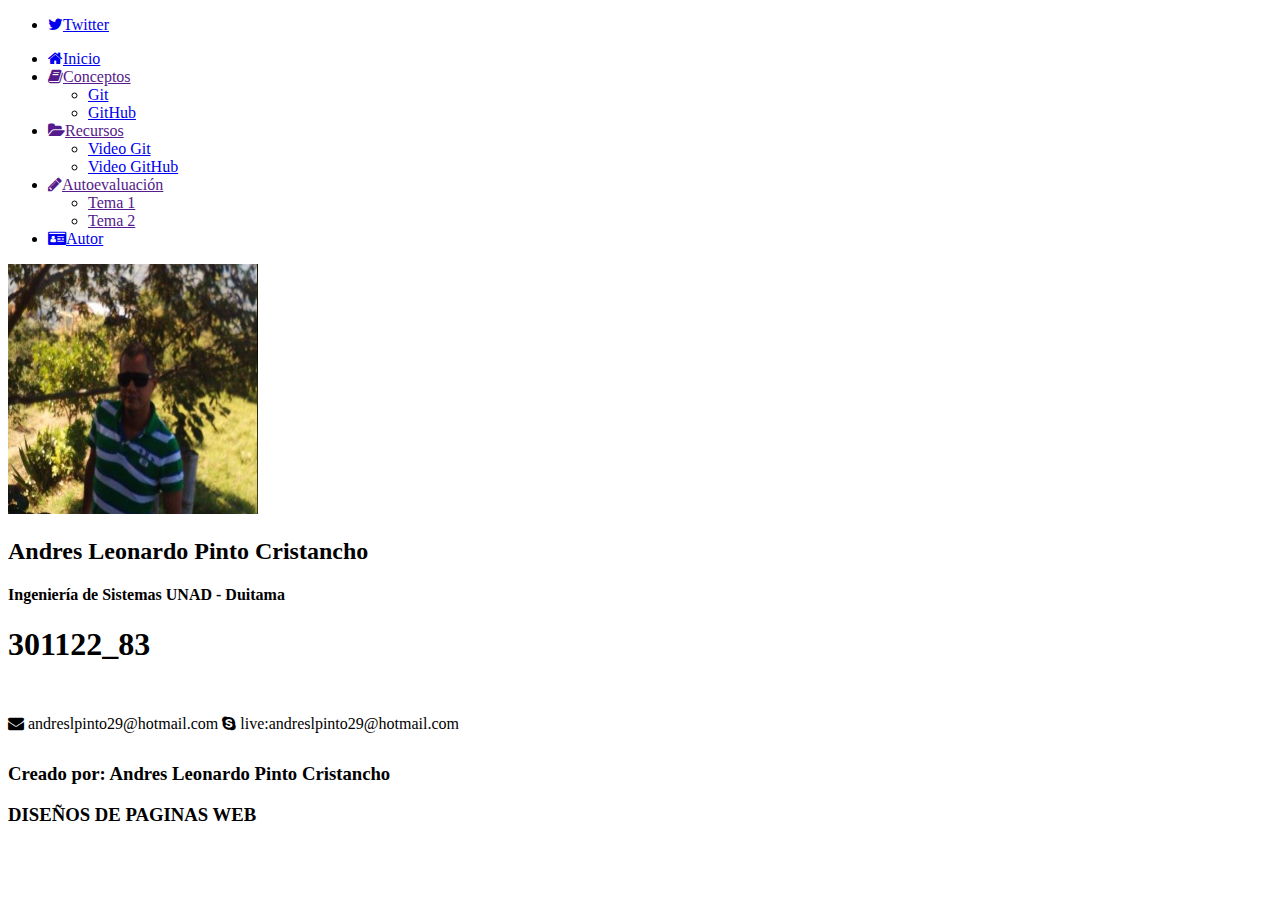
==== autor.html @ f13bb45e "Vo 3.5" ====
<!DOCTYPE html>
<html lang="en">
<head>
    <meta charset="UTF-8">
    <meta name="viewport" content="width=device-width, initial-scale=1.0">
    <title>OVI UNIDAD 2.  CONTENIDO EN HTML5</title>
    <link rel="shortcut icon" href="img/favicon.ico" type="image/x-icon" />
    <meta http-equiv="content-language" content="es" />
    <meta name="viewport" content="width=device-width, initial-scale=1" />
    <link rel="stylesheet" href="https://stackpath.bootstrapcdn.com/font-awesome/4.7.0/css/font-awesome.min.css">
</head>
<body>
    <!--WIDGET TWITTER-->
<nav id="twitter">
    <ul>
      <li><a href="https://twitter.com/UniversidadUNAD?ref_src=twsrc%5Egoogle%7Ctwcamp%5Eserp%7Ctwgr%5Eauthor">
        <i class="fa fa-twitter"></i><span>Twitter</span>
      </a></li>
    </ul>
  </nav>
  <!--CODIGO HTML PARA EL MENÚ-->
    <nav class="menu-bar">
        <ul>
            <li><a href="index.html"><i class="fa fa-home" aria-hidden="true"></i>Inicio</a></li>
            <li><a href=""><i class="fa fa-book" aria-hidden="true"></i>Conceptos</a>
              <div class="sub-menu-1">
                  <ul>
                      <li><a href="conceptos.html">Git</a></li>
                      <li><a href="conceptosgithub.html">GitHub</a></li>
                  </ul>
              </div>
            </li>
            <li><a href=""><i class="fa fa-folder-open" aria-hidden="true"></i>Recursos</a>
              <div class="sub-menu-1">
                  <ul>
                    <li><a href="recursos1.html">Video Git</a></li>
                    <li><a href="recursos2.html">Video GitHub</a></li>
                  </ul>
              </div>
            </li>
            <li><a href=""><i class="fa fa-pencil" aria-hidden="true"></i>Autoevaluación</a>
              <div class="sub-menu-1">
                  <ul>
                      <li><a href="">Tema 1</a></li>
                      <li><a href="">Tema 2</a></li>
                  </ul>
              </div>
            </li>
            <li class="active"><a href="autor.html"><i class="fa fa-id-card" aria-hidden="true"></i>Autor</a></li>
        </ul>
      </nav>
    <!--FIN CODIGO MENÚ-->
    <!--CODIGO AUTOR-->
  <div class="container">
    <div class="card-container">
      <div class="header">
        
          <img src="Andresp.PNG" alt="" width="250px" height="250px">
        
        <h2>Andres Leonardo Pinto Cristancho</h2>
        <h4>Ingeniería de Sistemas UNAD - Duitama</h4>
      </div>
      <div class="descripcion">
        <h1>301122_83</h1><br>
        <h2 class="fa fa-envelope">  andreslpinto29@hotmail.com</h2>
        <h1 class="fa fa-skype">    live:andreslpinto29@hotmail.com</h1>
      </div>
    </div>
  </div>
<!--PIE DE PÁGINA-->
<footer>
    <h3>Creado por: Andres Leonardo Pinto Cristancho</h3>
    <h3>DISEÑOS DE PAGINAS WEB</h3>
    
  </footer>
    
</body>
</html>
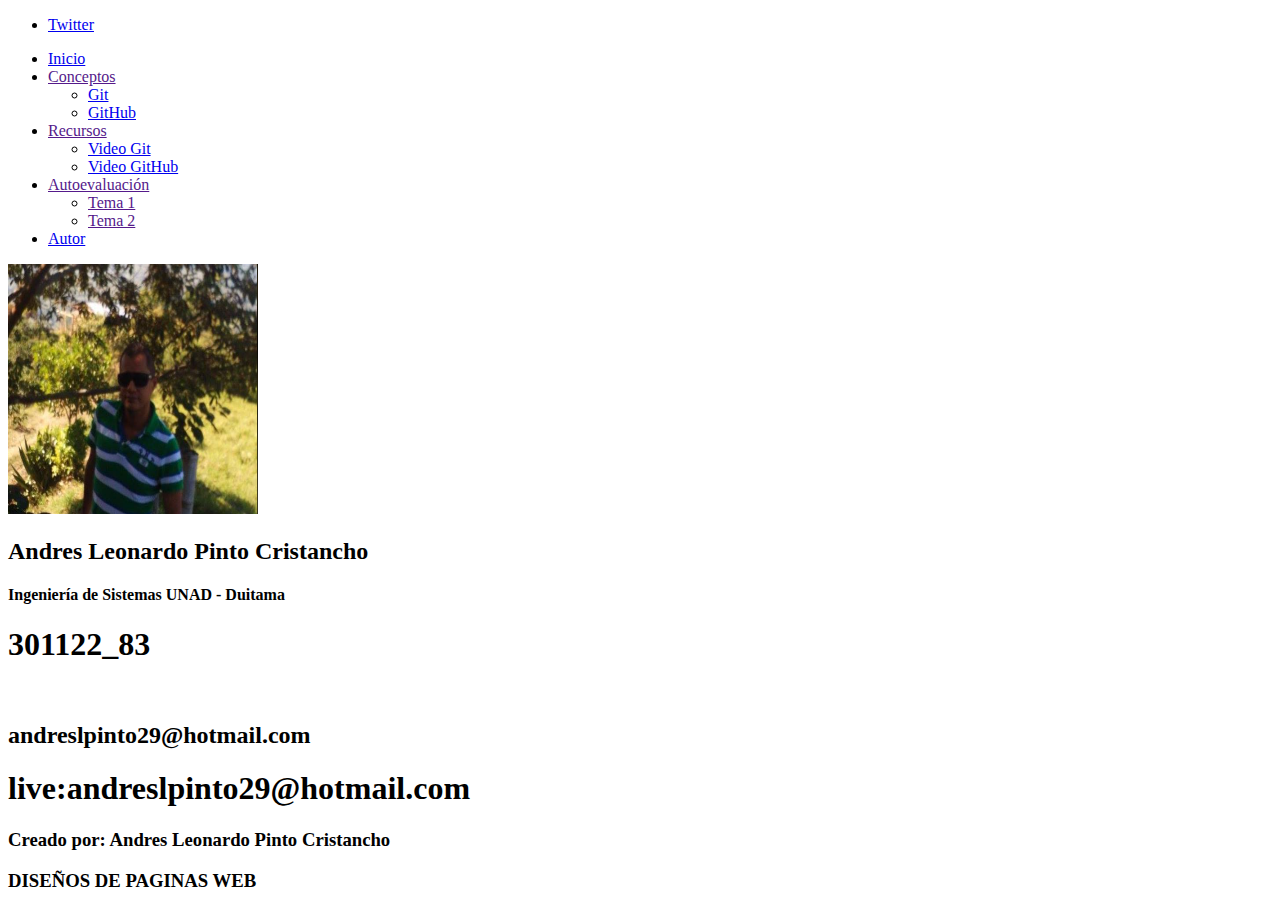
==== commit 81be85d7: "Vo 3.0" ====
--- a/autor.html
+++ b/autor.html
@@ -7,7 +7,7 @@
     <link rel="shortcut icon" href="img/favicon.ico" type="image/x-icon" />
     <meta http-equiv="content-language" content="es" />
     <meta name="viewport" content="width=device-width, initial-scale=1" />
-    <link rel="stylesheet" href="https://stackpath.bootstrapcdn.com/font-awesome/4.7.0/css/font-awesome.min.css">
+
 </head>
 <body>
     <!--WIDGET TWITTER-->
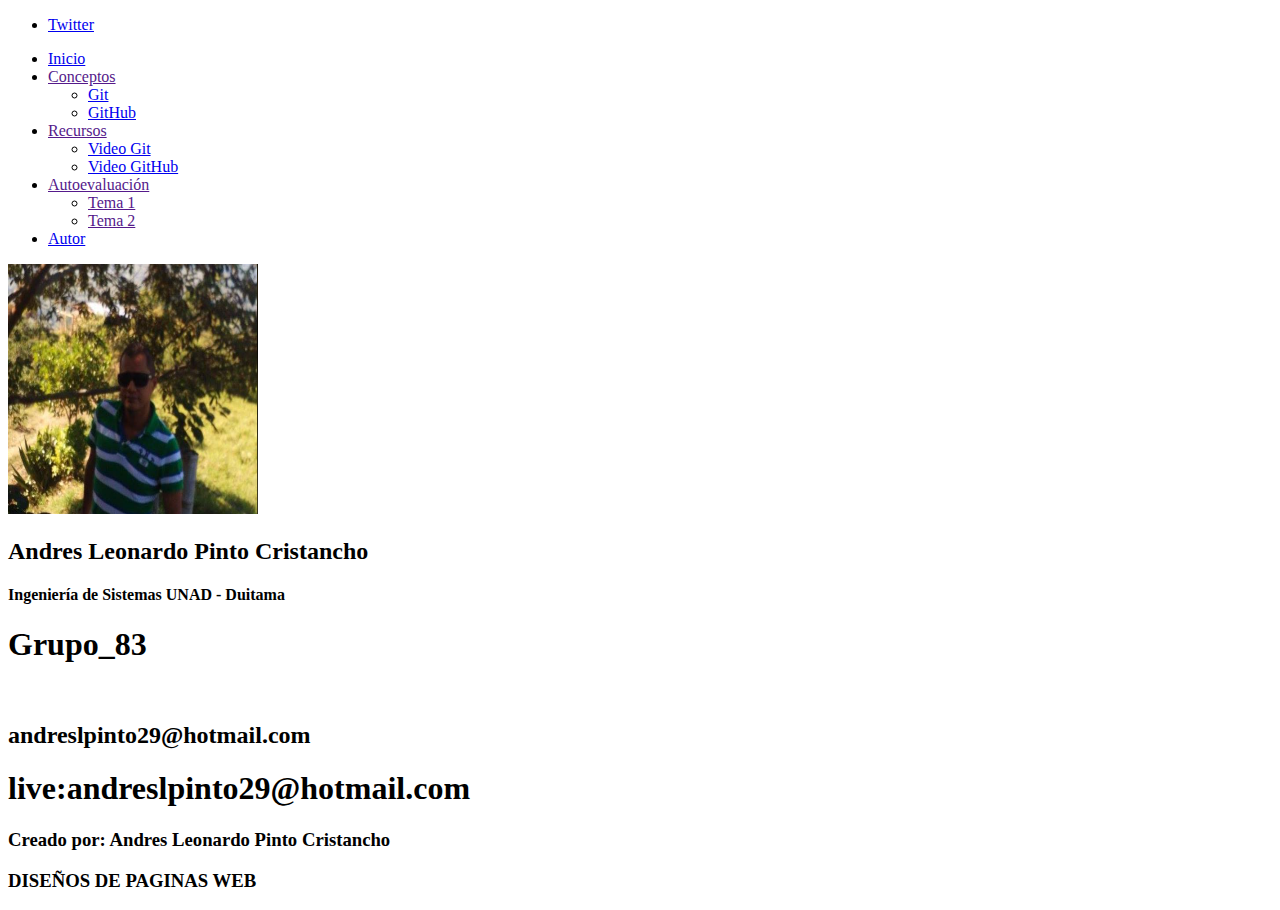
==== commit c947c48a: "Vo 3.0" ====
--- a/autor.html
+++ b/autor.html
@@ -61,7 +61,7 @@
         <h4>Ingeniería de Sistemas UNAD - Duitama</h4>
       </div>
       <div class="descripcion">
-        <h1>301122_83</h1><br>
+        <h1>Grupo_83</h1><br>
         <h2 class="fa fa-envelope">  andreslpinto29@hotmail.com</h2>
         <h1 class="fa fa-skype">    live:andreslpinto29@hotmail.com</h1>
       </div>
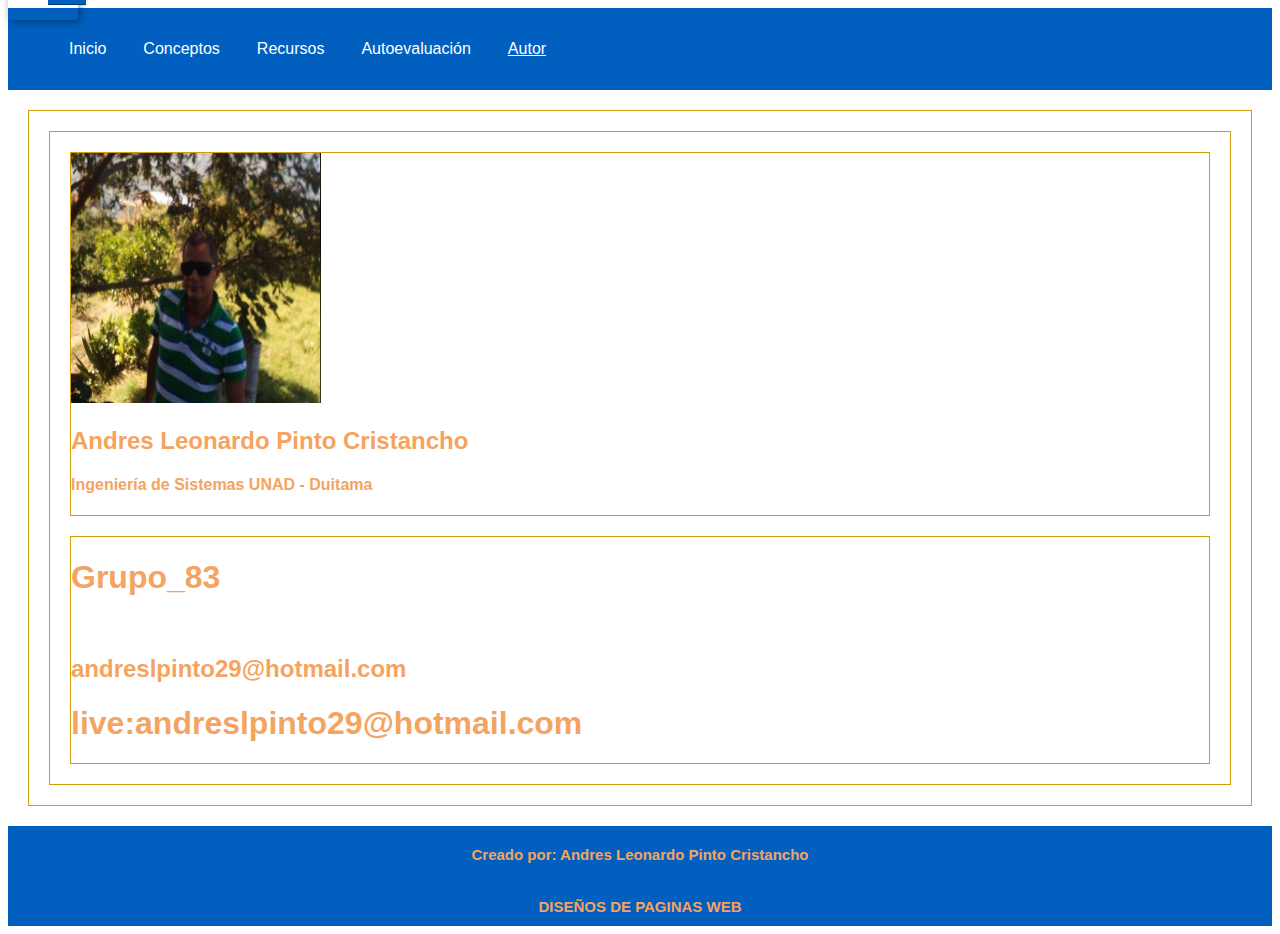
==== commit b62371fa: "Vol 3.0" ====
--- a/autor.html
+++ b/autor.html
@@ -7,7 +7,7 @@
     <link rel="shortcut icon" href="img/favicon.ico" type="image/x-icon" />
     <meta http-equiv="content-language" content="es" />
     <meta name="viewport" content="width=device-width, initial-scale=1" />
-
+    <link rel="stylesheet" href="estilos.css">
 </head>
 <body>
     <!--WIDGET TWITTER-->
--- a/estilos.css
+++ b/estilos.css
@@ -0,0 +1,143 @@
+h1,h2,h3,h4{color: sandybrown;}
+p{color: blue;}
+ul{color: blue;}
+body{font-family: Angsana 'Courier New', Courier, monospace;}
+
+body{font-family: verdana, arial, helvetica,sans-serif; font-size: medium;}
+
+div{margin: 20px;border: 0.5px solid#d19d0d;}
+p{
+    text-align: justify;
+}
+ul{
+    text-align: justify;
+}
+ul{text-align: left;}
+    
+
+p{text-align: left;}
+
+
+/*CODIGO PARA EL MENÚ Y SUBMENÚ*/
+.menu-bar{
+    background: #005fbf;
+    /*text-align: center;*/
+  }
+  .menu-bar ul{
+    display: inline-flex;
+    list-style: none;
+    color: white;
+  }
+  /*Tamaño barra del menú y distancia entre items del menú*/
+  .menu-bar ul li{
+    /*width: 179px;*/
+    margin: 1px;
+    padding: 15px;
+  }
+  .menu-bar ul li a{
+    text-decoration: none;
+    color: white;
+  }
+  .active, .menu-bar ul li:hover{
+    text-decoration: underline;
+    border-radius: 3px;
+  }
+  .menu-bar .fa{
+  margin-right: 5px;
+  }
+  .sub-menu-1{
+    display: none;
+  }
+  /*CSS PARA ORGANIZAR LOS SUBMENUS*/
+  .menu-bar ul li:hover .sub-menu-1{
+    display: block;
+    position: absolute;
+    background: #005fbf;
+    margin-top: 15px;
+    margin-left: -15px;
+  }
+  /*Dejar el submenu vertical*/
+  .menu-bar ul li:hover .sub-menu-1 ul{
+    display: block;
+    margin: 10px;
+  }
+  /*Propiedades a los submenus*/
+  .menu-bar ul li:hover .sub-menu-1 ul li{
+    width: 150px;
+    padding: 10px;
+    border-bottom: 1px dotted white;
+    background: transparent;
+    border-radius: 0;
+    text-align: left;
+  }
+  /*Quitar subrayado en puntos del ultimo submenu*/
+  .menu-bar ul li:hover .sub-menu-1 ul li:last-child {
+    border-bottom: none;
+  }
+  .menu-bar ul li:hover .sub-menu-1 ul li a:hover{
+    color: antiquewhite;
+  }
+  /*FIN CÓDIGO DEL MENÚ Y SUBMENÚ*/
+
+  /*CODIGO TWITTER*/
+#twitter{
+    position: fixed;
+    width: 70px;
+    margin-top: -80px;
+    box-shadow: 2px 2px 8px 0 rgba(0, 0, 0, .4);
+  }
+  #twitter li{
+    height: 60px;
+    position: relative;
+  }
+  #twitter li a{
+    color: white;
+    display: block;
+    width: 100%;
+    height: 100%;
+    line-height: 60px;
+    padding-left: 25%;
+    border-bottom: 1px solid rgba(0, 0, 0, .4);
+    transition: all .3s linear;
+  }
+  #twitter li:nth-child(1) a{
+  background: #005fbf;
+  }
+  #twitter li a i{
+  position: absolute;
+  top: 17px;
+  left: 20px;
+  font-size: 27px;
+  }
+  #twitter li a span{
+    font-weight: bold;
+    letter-spacing: 1px;
+    text-transform: uppercase;
+    display: none;
+  }
+  #twitter li a:hover{
+    z-index: 1;
+    width: 200px;
+    border-bottom: 1px solid rgba(0, 0, 0, .5) ;
+    box-shadow: 0 0 1px 1px rgba(0, 0, 0, .3) ;
+  }
+  #twitter ul li a:hover span{
+    display: block;
+    padding-left: 30%;
+  }
+  /*PIE DE PÁGINA*/
+footer{
+  width: 100%;
+  height: 100px;
+  background: #005fbf;
+}
+footer h3{
+  font-size: 15px;
+  font-family: Verdana, Geneva, Tahoma, sans-serif;
+  text-align: center;
+  padding-top: 20px;
+}
+
+
+
+  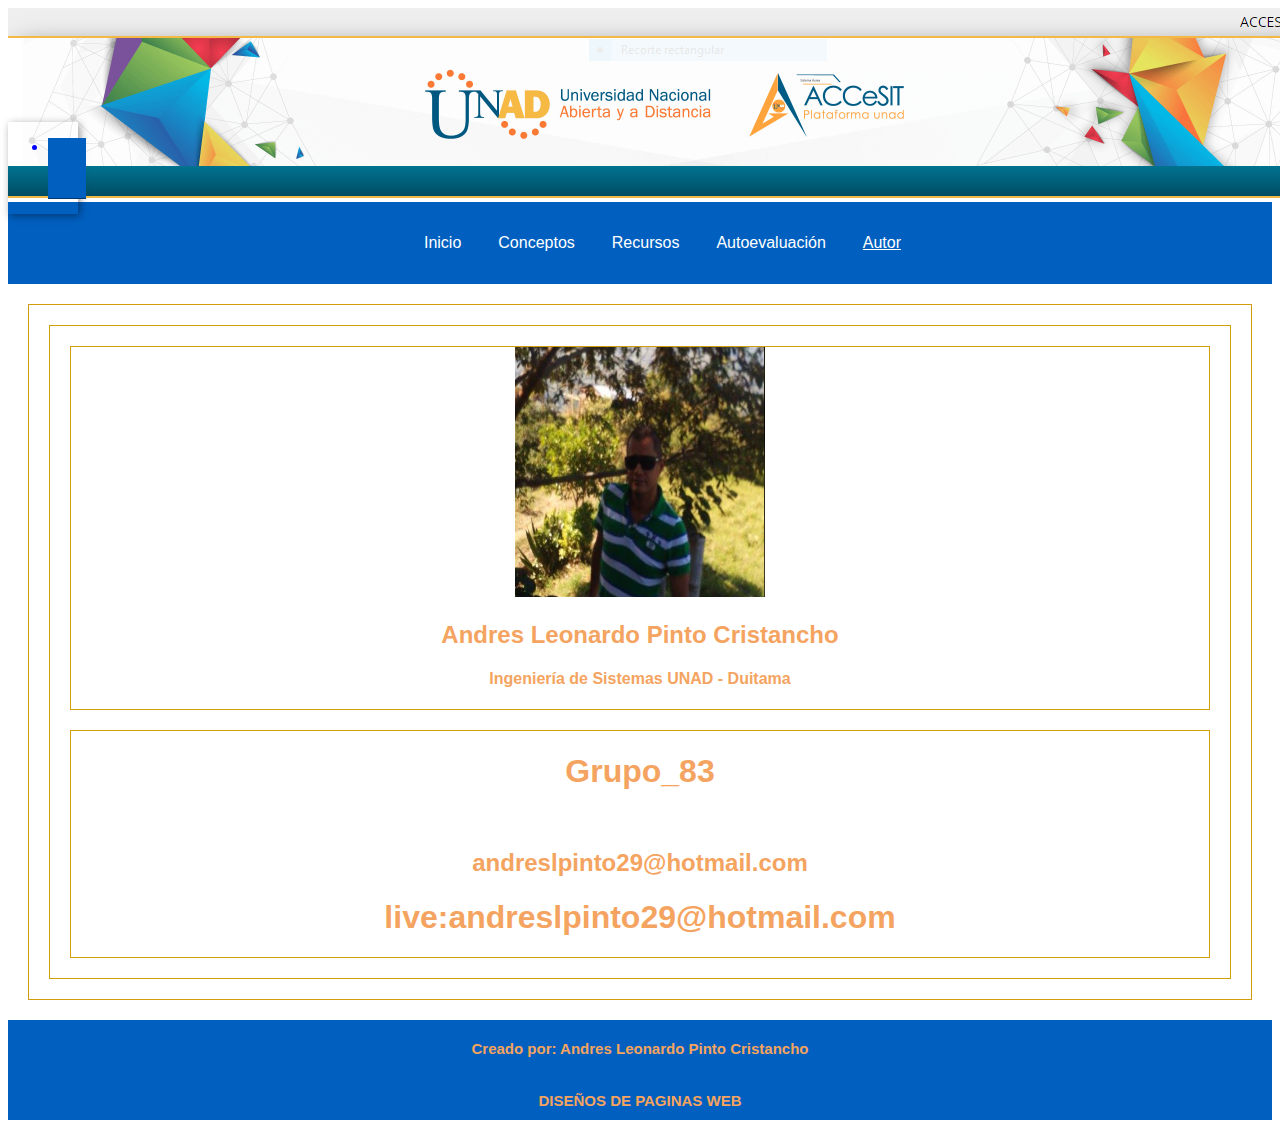
==== commit 75527527: "Vo 3.5" ====
--- a/autor.html
+++ b/autor.html
@@ -9,7 +9,8 @@
     <meta name="viewport" content="width=device-width, initial-scale=1" />
     <link rel="stylesheet" href="estilos.css">
 </head>
-<body>
+<center>
+<img src="logo2unad.PNG" alt="logoUnad">
     <!--WIDGET TWITTER-->
 <nav id="twitter">
     <ul>
@@ -50,6 +51,8 @@
         </ul>
       </nav>
     <!--FIN CODIGO MENÚ-->
+    <body>
+
     <!--CODIGO AUTOR-->
   <div class="container">
     <div class="card-container">
@@ -73,6 +76,6 @@
     <h3>DISEÑOS DE PAGINAS WEB</h3>
     
   </footer>
-    
+</center>
 </body>
 </html>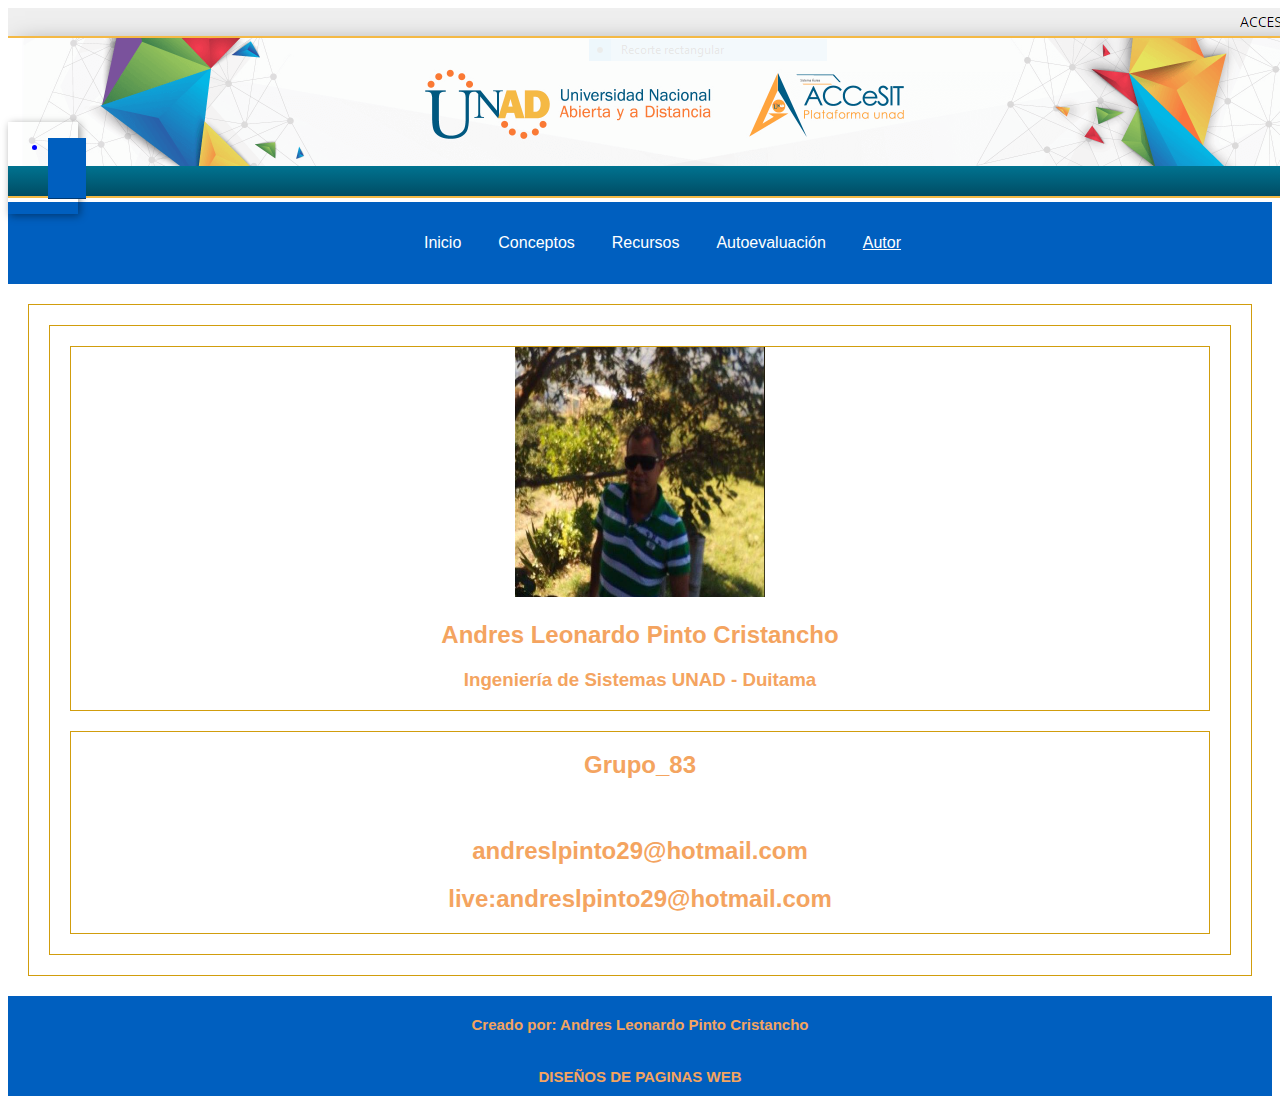
==== commit 5610c34d: "Vol 3.5" ====
--- a/autor.html
+++ b/autor.html
@@ -61,12 +61,13 @@
           <img src="Andresp.PNG" alt="" width="250px" height="250px">
         
         <h2>Andres Leonardo Pinto Cristancho</h2>
-        <h4>Ingeniería de Sistemas UNAD - Duitama</h4>
+        <h3>Ingeniería de Sistemas UNAD - Duitama</h3>
       </div>
       <div class="descripcion">
-        <h1>Grupo_83</h1><br>
+        <h2>Grupo_83</h2>
+        <br>
         <h2 class="fa fa-envelope">  andreslpinto29@hotmail.com</h2>
-        <h1 class="fa fa-skype">    live:andreslpinto29@hotmail.com</h1>
+        <h2 class="fa fa-skype">    live:andreslpinto29@hotmail.com</h2>
       </div>
     </div>
   </div>
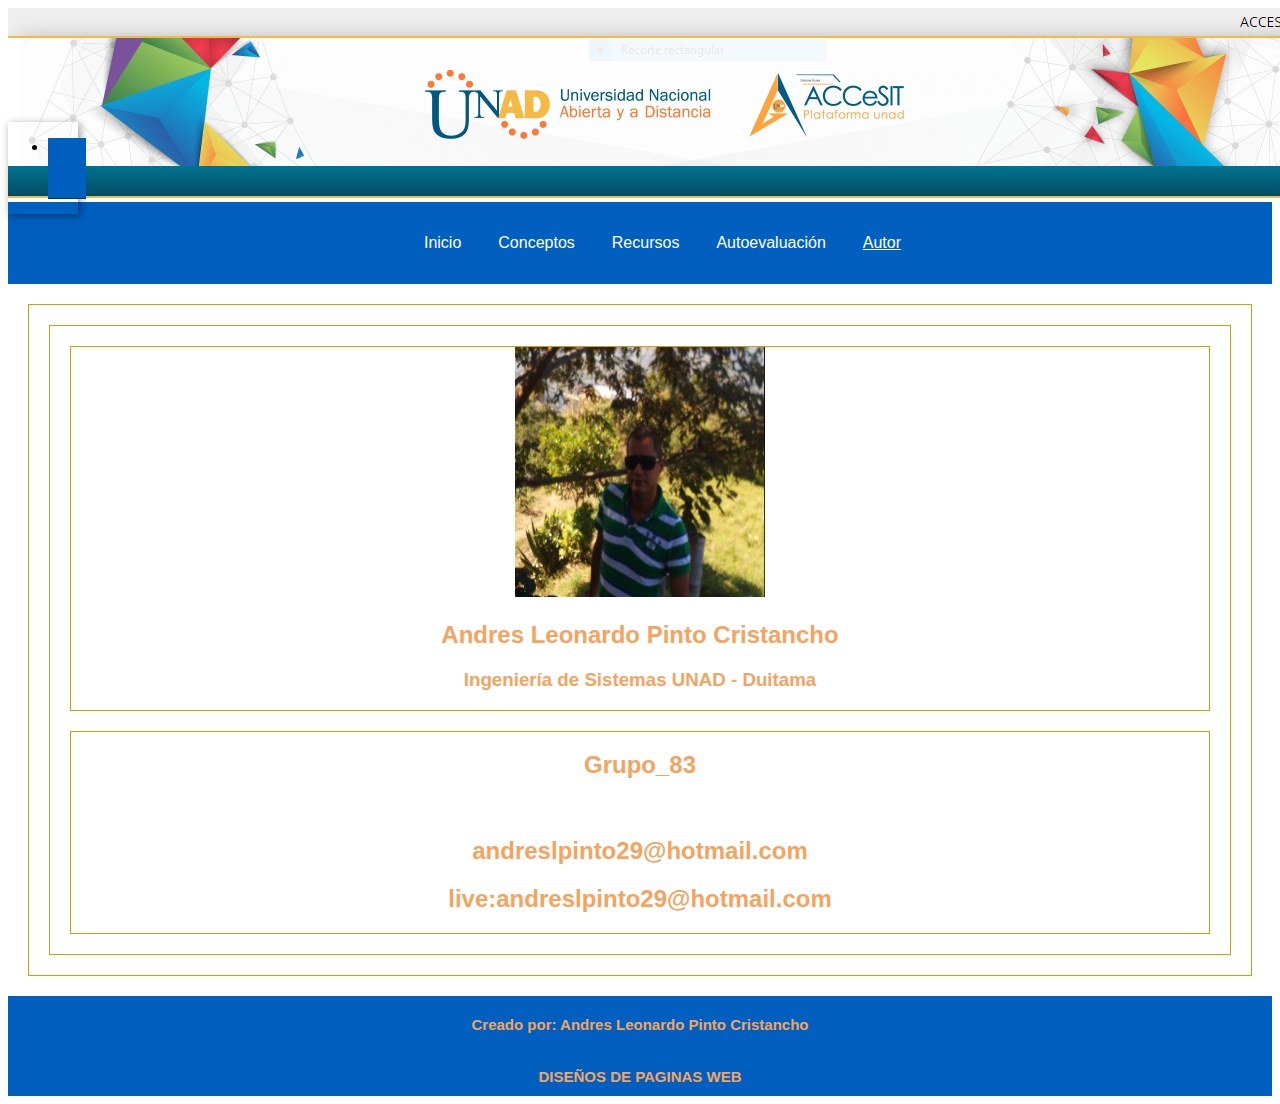
==== commit df493107: "Voñ 1.5" ====
--- a/autor.html
+++ b/autor.html
@@ -4,7 +4,7 @@
     <meta charset="UTF-8">
     <meta name="viewport" content="width=device-width, initial-scale=1.0">
     <title>OVI UNIDAD 2.  CONTENIDO EN HTML5</title>
-    <link rel="shortcut icon" href="img/favicon.ico" type="image/x-icon" />
+    
     <meta http-equiv="content-language" content="es" />
     <meta name="viewport" content="width=device-width, initial-scale=1" />
     <link rel="stylesheet" href="estilos.css">
@@ -42,8 +42,8 @@
             <li><a href=""><i class="fa fa-pencil" aria-hidden="true"></i>Autoevaluación</a>
               <div class="sub-menu-1">
                   <ul>
-                      <li><a href="">Tema 1</a></li>
-                      <li><a href="">Tema 2</a></li>
+                    <li><a href="tema1.html">Tema1</a></li>
+                    <li><a href="tema2.html">Tema2</a></li>
                   </ul>
               </div>
             </li>
--- a/estilos.css
+++ b/estilos.css
@@ -1,6 +1,6 @@
 h1,h2,h3,h4{color: sandybrown;}
-p{color: blue;}
-ul{color: blue;}
+p{color: rgb(0, 0, 7);}
+ul{color: rgb(0, 0, 12);}
 body{font-family: Angsana 'Courier New', Courier, monospace;}
 
 body{font-family: verdana, arial, helvetica,sans-serif; font-size: medium;}
@@ -77,7 +77,7 @@
   .menu-bar ul li:hover .sub-menu-1 ul li a:hover{
     color: antiquewhite;
   }
-  /*FIN CÓDIGO DEL MENÚ Y SUBMENÚ*/
+  
 
   /*CODIGO TWITTER*/
 #twitter{
